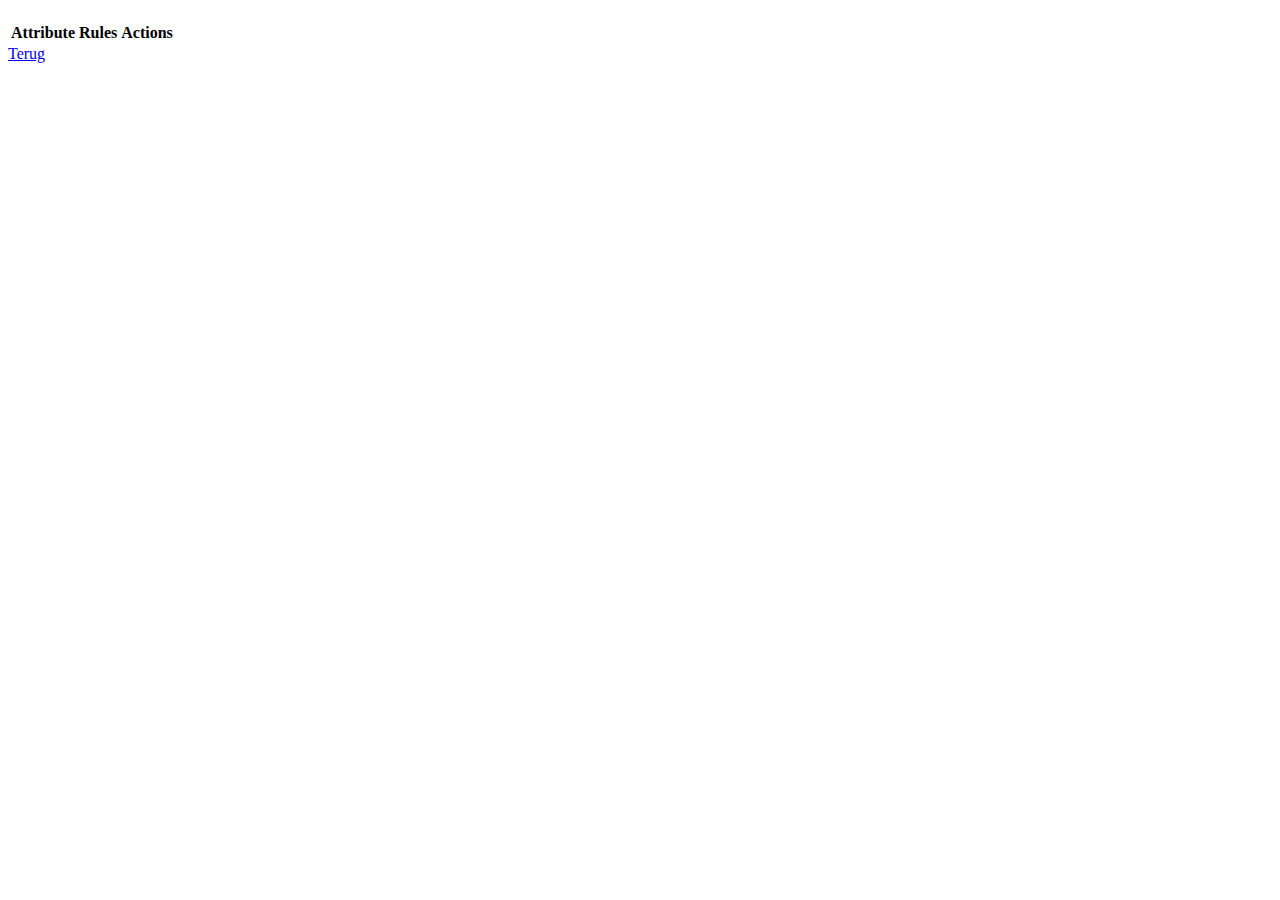
==== src/main/resources/static/column.html @ 9668170d "finished save businessRule" ====
<!DOCTYPE html>
<html>

<head>
  <meta charset="utf-8">
  <meta name="viewport" content="width=device-width, initial-scale=1">
  <link rel="stylesheet" href="https://cdnjs.cloudflare.com/ajax/libs/font-awesome/4.7.0/css/font-awesome.min.css" type="text/css">
  <link rel="stylesheet" href="https://static.pingendo.com/bootstrap/bootstrap-4.3.1.css">
</head>

<body style="	background-image: url(https://pingendo.com/site-assets/cover.jpg);	background-position: top left;	background-size: 100%;	background-repeat: repeat;">
  <div class="py-5" style="">
    <div class="container">
      <div class="row">
        <div class="col-md-12">
          <h1 class="display-3 text-light text-center" id="table_name">x</h1>
        </div>
      </div>
    </div>
  </div>
  <div class="py-5">
    <div class="container">
      <div class="row">
        <div class="col-md-12">
          <div class="table-responsive">
            <table class="table table-bordered ">
              <thead class="thead-dark">
                <tr>
                  <th class="">Attribute</th>
                  <th class="text-center">Rules</th>
                  <th class="text-center">Actions</th>
                </tr>
              </thead>
              <tbody id="column_table__body_data"></tbody>
            </table>
          </div>
        </div>
      </div>
      <td class="table-light text-center"><a class="btn btn-info" href="index.html">Terug</a></td>
    </div>
  </div>
  <script src="https://code.jquery.com/jquery-3.3.1.slim.min.js" integrity="sha384-q8i/X+965DzO0rT7abK41JStQIAqVgRVzpbzo5smXKp4YfRvH+8abtTE1Pi6jizo" crossorigin="anonymous"></script>
  <script src="https://cdnjs.cloudflare.com/ajax/libs/popper.js/1.14.6/umd/popper.min.js" integrity="sha384-wHAiFfRlMFy6i5SRaxvfOCifBUQy1xHdJ/yoi7FRNXMRBu5WHdZYu1hA6ZOblgut" crossorigin="anonymous"></script>
  <script src="https://stackpath.bootstrapcdn.com/bootstrap/4.3.1/js/bootstrap.min.js" integrity="sha384-JjSmVgyd0p3pXB1rRibZUAYoIIy6OrQ6VrjIEaFf/nJGzIxFDsf4x0xIM+B07jRM" crossorigin="anonymous"></script>
  <script src="script/column.js"></script>
</body>

</html>
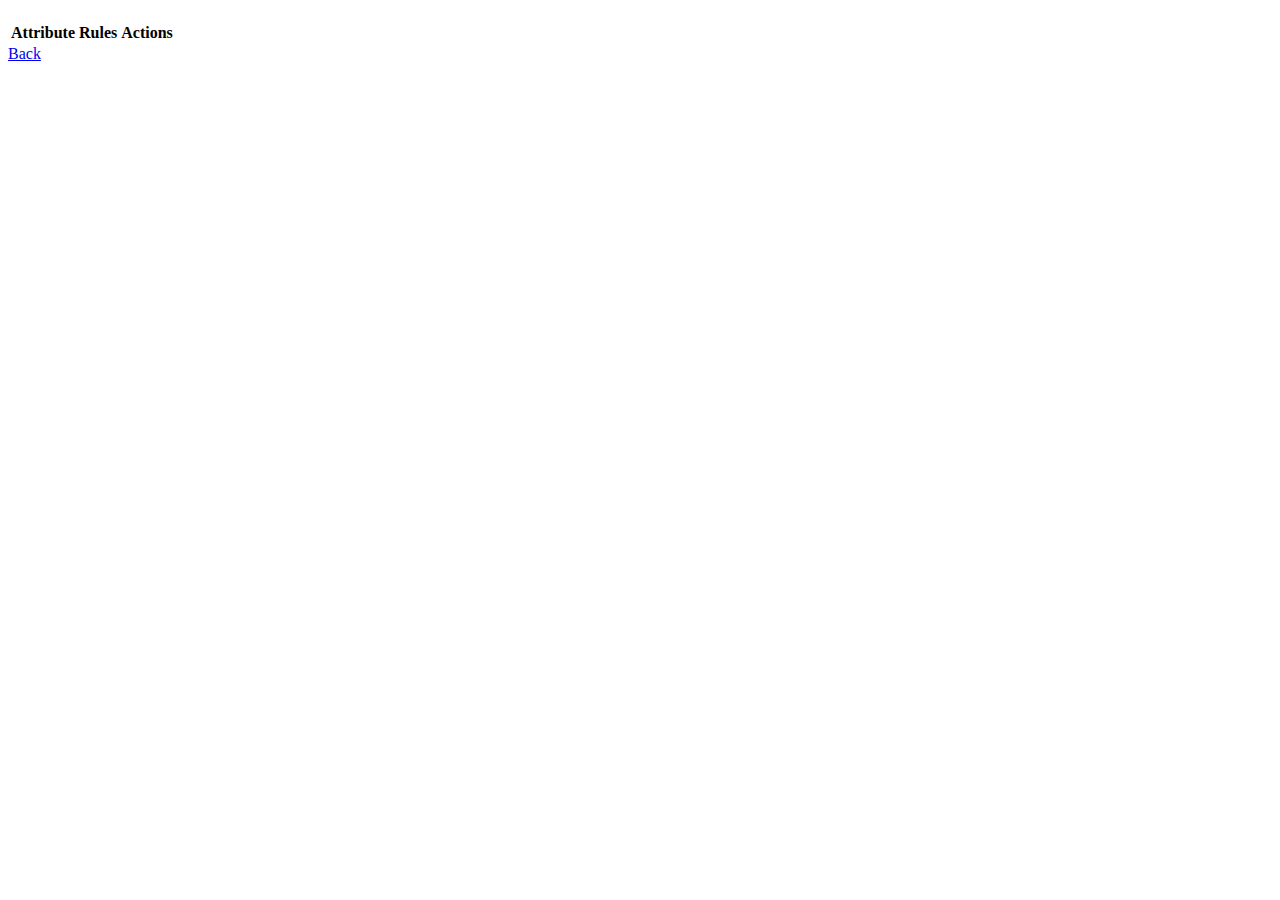
==== commit 73607043: "delete fix" ====
--- a/src/main/resources/static/column.html
+++ b/src/main/resources/static/column.html
@@ -36,7 +36,7 @@
           </div>
         </div>
       </div>
-      <td class="table-light text-center"><a class="btn btn-info" href="index.html">Terug</a></td>
+      <td class="table-light text-center"><a class="btn btn-info" href="table.html">Back</a></td>
     </div>
   </div>
   <script src="https://code.jquery.com/jquery-3.3.1.slim.min.js" integrity="sha384-q8i/X+965DzO0rT7abK41JStQIAqVgRVzpbzo5smXKp4YfRvH+8abtTE1Pi6jizo" crossorigin="anonymous"></script>
